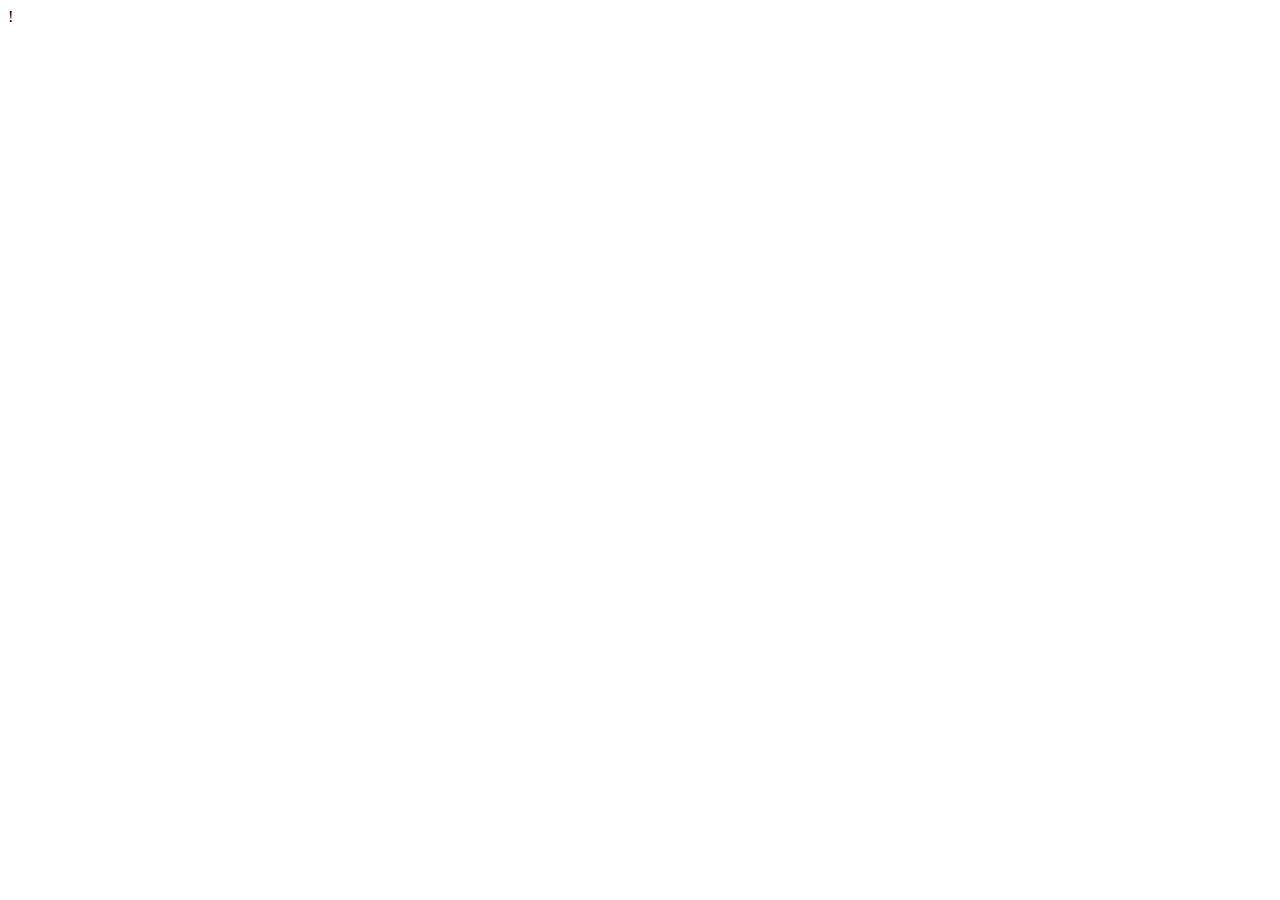
==== blog.html @ b4740666 "first commit" ====
!
<!DOCTYPE html>
<html lang="en">
  <head>
    <meta charset="UTF-8" />
    <meta http-equiv="X-UA-Compatible" content="IE=edge" />
    <meta name="viewport" content="width=device-width, initial-scale=1.0" />
    <title>Document</title>
  </head>
  <body></body>
</html>
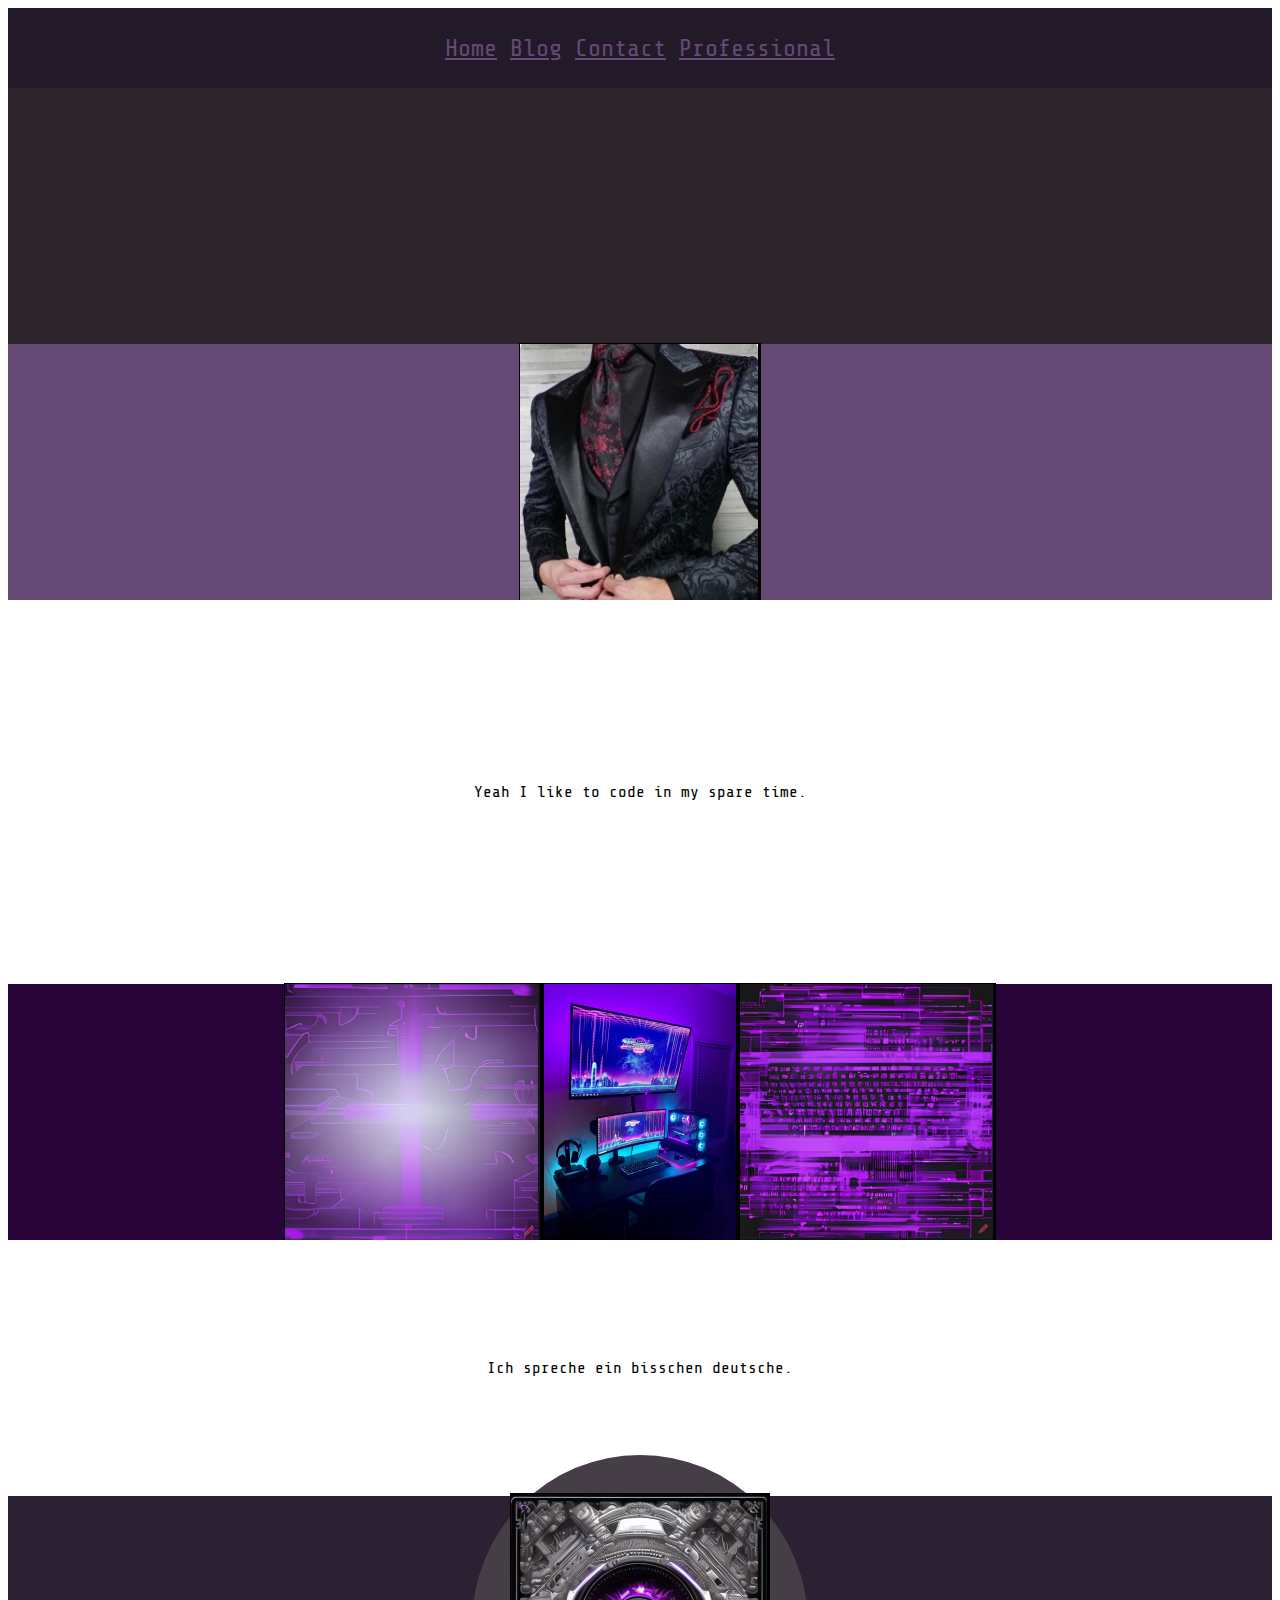
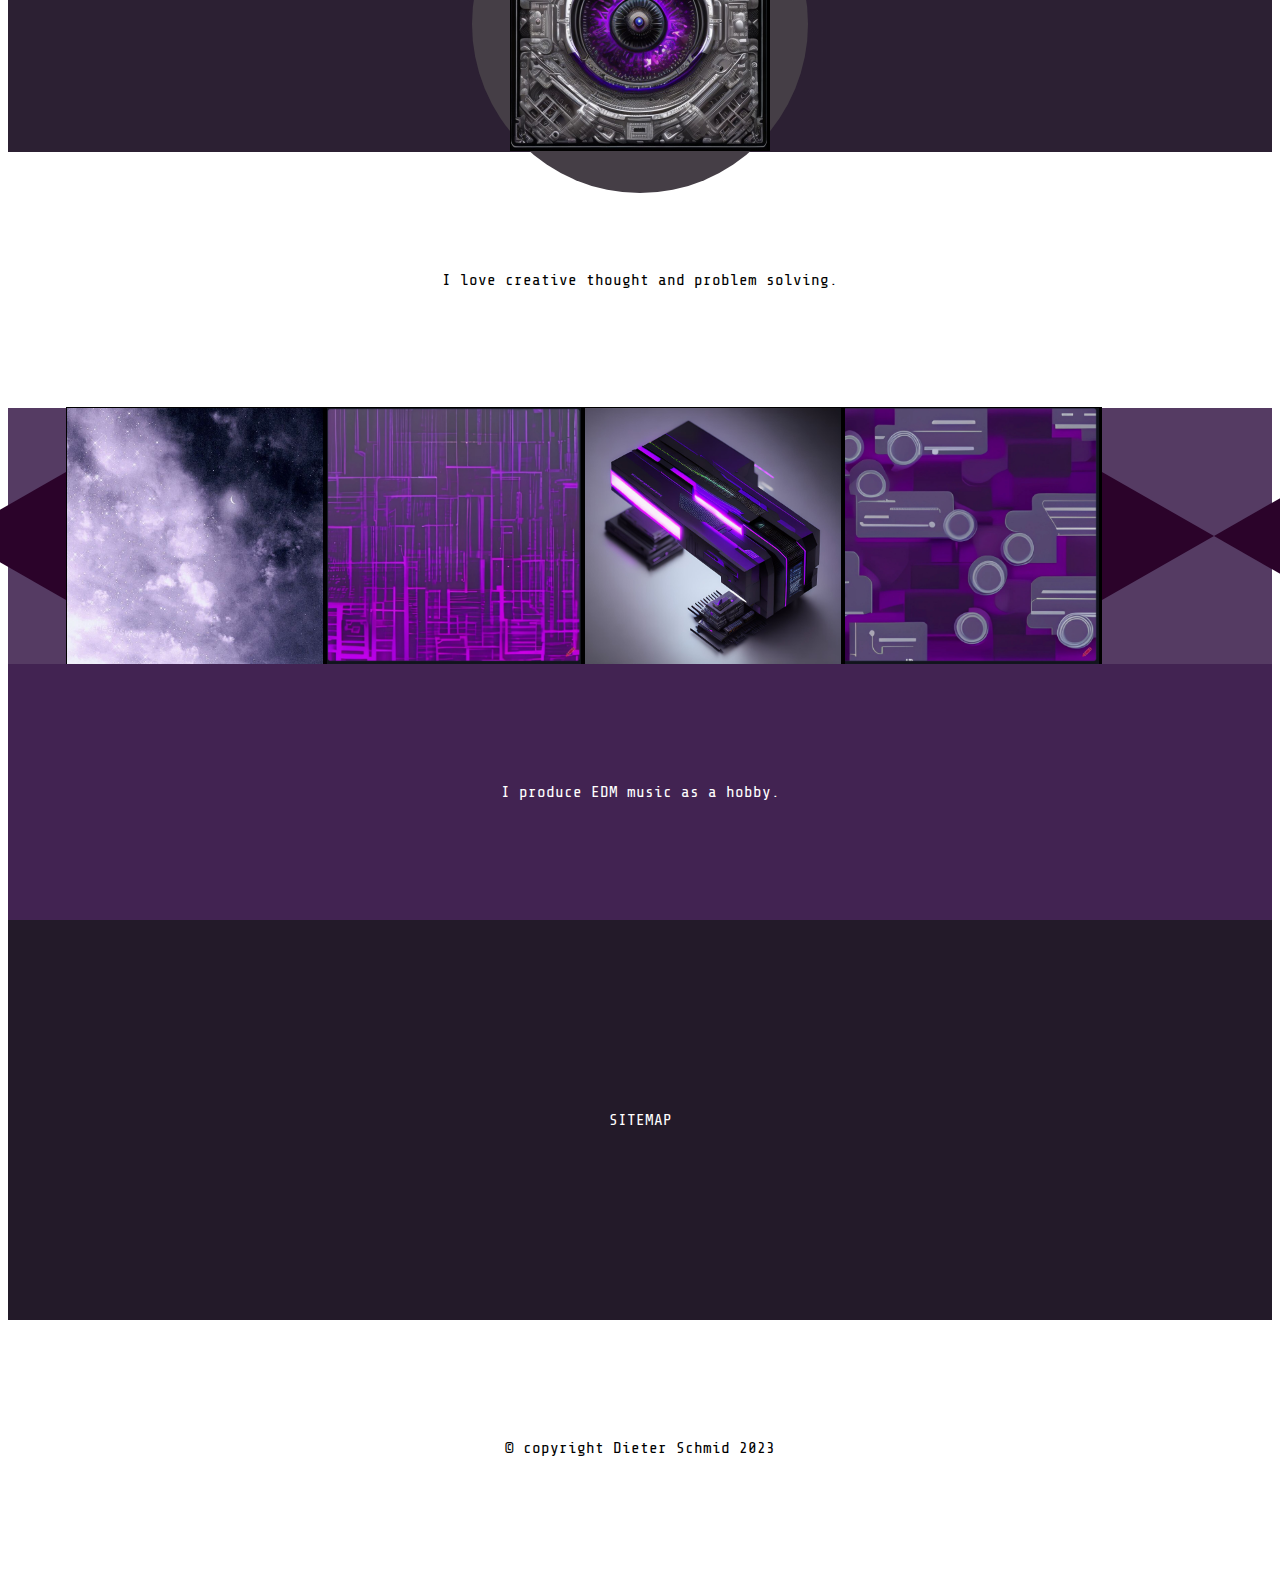
==== commit 5bd57b60: "still going" ====
--- a/blog.html
+++ b/blog.html
@@ -1,11 +1,58 @@
-!
 <!DOCTYPE html>
 <html lang="en">
   <head>
     <meta charset="UTF-8" />
     <meta http-equiv="X-UA-Compatible" content="IE=edge" />
     <meta name="viewport" content="width=device-width, initial-scale=1.0" />
-    <title>Document</title>
+    <title>Dieter's Portfolio</title>
+    <link rel="stylesheet" href="style.css" />
   </head>
-  <body></body>
+  <body>
+    <article>
+      <nav>
+        <ul class="UlistA">
+          <li><a href="index.html">Home</a></li>
+          <li><a href="news.html">Blog</a></li>
+          <li><a href="contact.html">Contact</a></li>
+          <li><a href="professional">Professional</a></li>
+        </ul>
+      </nav>
+      <header></header>
+      <main>SITEMAP</main>
+      <section id="Text-4">I produce EDM music as a hobby.</section>
+      <section id="Text-1">Yeah I like to code in my spare time.</section>
+      <section id="Text-2">Ich spreche ein bisschen deutsche.</section>
+      <section id="Text-3">
+        <p>I love creative thought and problem solving.</p>
+      </section>
+      <section id="feature-1">
+        <img src="Images2/suit.jpg" alt="feature-1" /><img />
+      </section>
+      <section id="feature-2">
+        <!-- <div class="circle"></div> -->
+        <img src="Images2/patterns6.jpg" alt="feature-2" /><img />
+        <img src="Images2/gaming2.jpeg" alt="feature-2" /><img />
+        <img src="Images2/patterns4.jpg" alt="feature-2" /><img />
+        <!-- <div class="circle" id="SecondCircle"></div> -->
+      </section>
+      <section id="feature-3">
+        <div class="circle">
+          <img src="Images/IMG_0925.JPG" alt="feature-3" /><img />
+        </div>
+        <!-- <img src="Images/IMG_0927.JPG" alt="feature-3" /><img /> -->
+        <!-- <div class="circle"> -->
+        <!-- <img src=Images/IMG_0934.JPG alt="feature-3" /><img /> -->
+        <!-- </div> -->
+      </section>
+      <section id="feature-4">
+        <div class="triangle"></div>
+        <img src="Images2/cloudy.jpeg" alt="feature-4" /><img />
+        <img src="Images2/pattern.jpg" alt="feature-4" /><img />
+        <img src="Images2/Fotor_AI.png" alt="feature-4" /><img />
+        <img src="Images2/pattern7.jpg " alt="feature-4" /><img />
+        <div class="triangle" id="SecondTri"></div>
+      </section>
+      <footer>&copy copyright Dieter Schmid 2023</footer>
+    </article>
+  </body>
 </html>
--- a/style.css
+++ b/style.css
@@ -0,0 +1,253 @@
+@import url('https://fonts.googleapis.com/css2?family=Share+Tech+Mono&display=swap');
+
+/* Mobile */
+article {
+    display: flex;
+   flex-wrap: wrap; 
+  }
+  
+  article > * {
+    width: 100%;
+    height: 20vw;
+    display: flex;
+    justify-content: center;
+    align-items: center;
+    font-size: 1rem;
+    font-family: 'Share Tech Mono', monospace;
+    color: rgb(0, 0, 0);
+    
+    
+  }
+  
+
+  p{
+    display: inline-block;
+
+  }
+  nav {
+    background-color: #231A29;
+    height: 80px;
+     
+    
+
+  }
+  nav a {
+    color: #654A75;
+    font-size:1.5 em;
+    text-decoration: bold;
+    
+  }
+  ul {
+    list-style-type: none;
+    margin: 0;
+    padding: 0;
+  }
+  
+  li {
+    display: inline;
+  }
+
+
+  header {
+    background-color: rgb(44, 37, 44);
+    font-size:3em;
+    color: white;
+
+  }
+  
+  main {
+    background-color: #231A29;
+    height: 400px;
+    color: white;
+  }
+  
+  #feature-4 {
+   order: 7; 
+    background-color: #553b63;
+  }
+  
+  #feature-1 {
+    
+    order: 1 ;
+    background-color: #654A75;
+  }
+  
+  #feature-2 {
+     display:none;
+     order: 3 ;
+    background-color: rgb(41, 4, 57);
+  }
+  
+  #feature-3 {
+    display:none;
+   order: 5 ;
+    background-color:#2C2033;
+  }
+  
+  
+  #Text-1 {
+    order: 2 ;
+    height: 30vw; 
+    color:black;
+    background-color: white;
+    text-align: center;
+  }
+  
+  #Text-2 {
+    
+    order: 4 ;
+    color: black;
+    background-color:white;
+    text-align: center;
+  }
+  
+  #Text-3 {
+    
+    order: 6 ;
+    color: black;
+    background-color:white;
+    text-align: center;
+  }
+  #Text-4 {
+    
+   order: 8 ;
+    color: white;
+    background-color: #422352;
+    text-align: center;
+  }
+  
+  .UlistA {
+    
+    list-style-type: none; 
+    margin: 0;
+    padding: 0;
+    font-size: 1.5em;
+  }
+  
+ 
+
+
+
+  .listA {
+      display: inline; 
+      
+  }
+
+  .listB {
+    display: block;  
+   }
+
+  .UlistB {
+    /* display:flex; */
+    flex-direction:column;
+   
+    
+    text-align: left;
+    font-size: 1.2em;
+  
+    margin: 0;
+    padding: 0;
+  }
+
+  [id^="feature-"] img{ 
+    /* width: 50%; */
+    height: 20vw;
+    border: 1px solid;
+    /* border-radius: 10%; */
+  }
+
+  img{
+    background-color: #231A29;
+  }
+
+  .triangle {
+    width: 0;
+    height: 0;
+    border-top: 4rem solid transparent;
+    border-right: 7rem solid  #2b032a;
+    border-bottom: 4rem solid transparent;
+  }
+
+  #SecondTri {
+    width: 0;
+    height: 0;
+    border-top: 4rem solid transparent;
+    border-left: 7rem solid #2b032a;
+    border-bottom: 4rem solid transparent;
+  }
+
+ 
+
+  .circle{
+
+    position:relative;
+    border-radius: 50%;
+    border: 3vw solid transparent;
+    background: rgb(69, 62, 70);
+    z-index:11;
+sf
+  }
+
+  
+  
+  main {order:9;}
+  footer{order:10;}
+  
+  /* Tablet - not really needed as design is the same*/
+  /* @media only screen and (min-width: 401px) and (max-width: 960px) { */
+     /* body > article > section >img {  */
+        /* width: 20%;  */
+        /* height: 40vw;  */
+       
+       /* color:black; */
+      /* margin-left: 130px ; */
+      
+     /* } */
+
+     /* header {color:black;}  */
+   
+  /* } */
+  
+  /* Desktop */
+   @media only screen and (min-width: 600px) { 
+    /* section[id^="feature-"] { */
+      /* flex:1; */
+      /* width: 20%; */
+      /* height:20vw; */
+      /* flex:1;    */
+     /* } */
+  
+      
+     #feature-2{display:flex;}
+     #feature-3{display:flex;}
+     /* header {color:bwhit;} */
+  
+
+    section[id^="Text-"] {
+        /* display: none; */
+        width: 100%;/* flex:1; */
+        height:20vw;
+        /*flex: 1;  */
+       
+        color:black;
+       }
+     
+      #Text-1{color:black;background-color:#ffffff;}
+      #Text-2{color:black;background-color:#ffffff;}
+      #Text-3{color:black;background-color:#ffffff;}
+
+     
+      /* Text-4{background-color:#ffffff;} */
+      /* #Text-4{background-color:#ffffff;} */
+      
+        [id^="feature-"] {
+        /* display: none; */
+        width: 100%;/* flex:1; */
+        height:20vw;
+        /*flex: 1;  */
+        
+       }
+  
+     
+  
+  }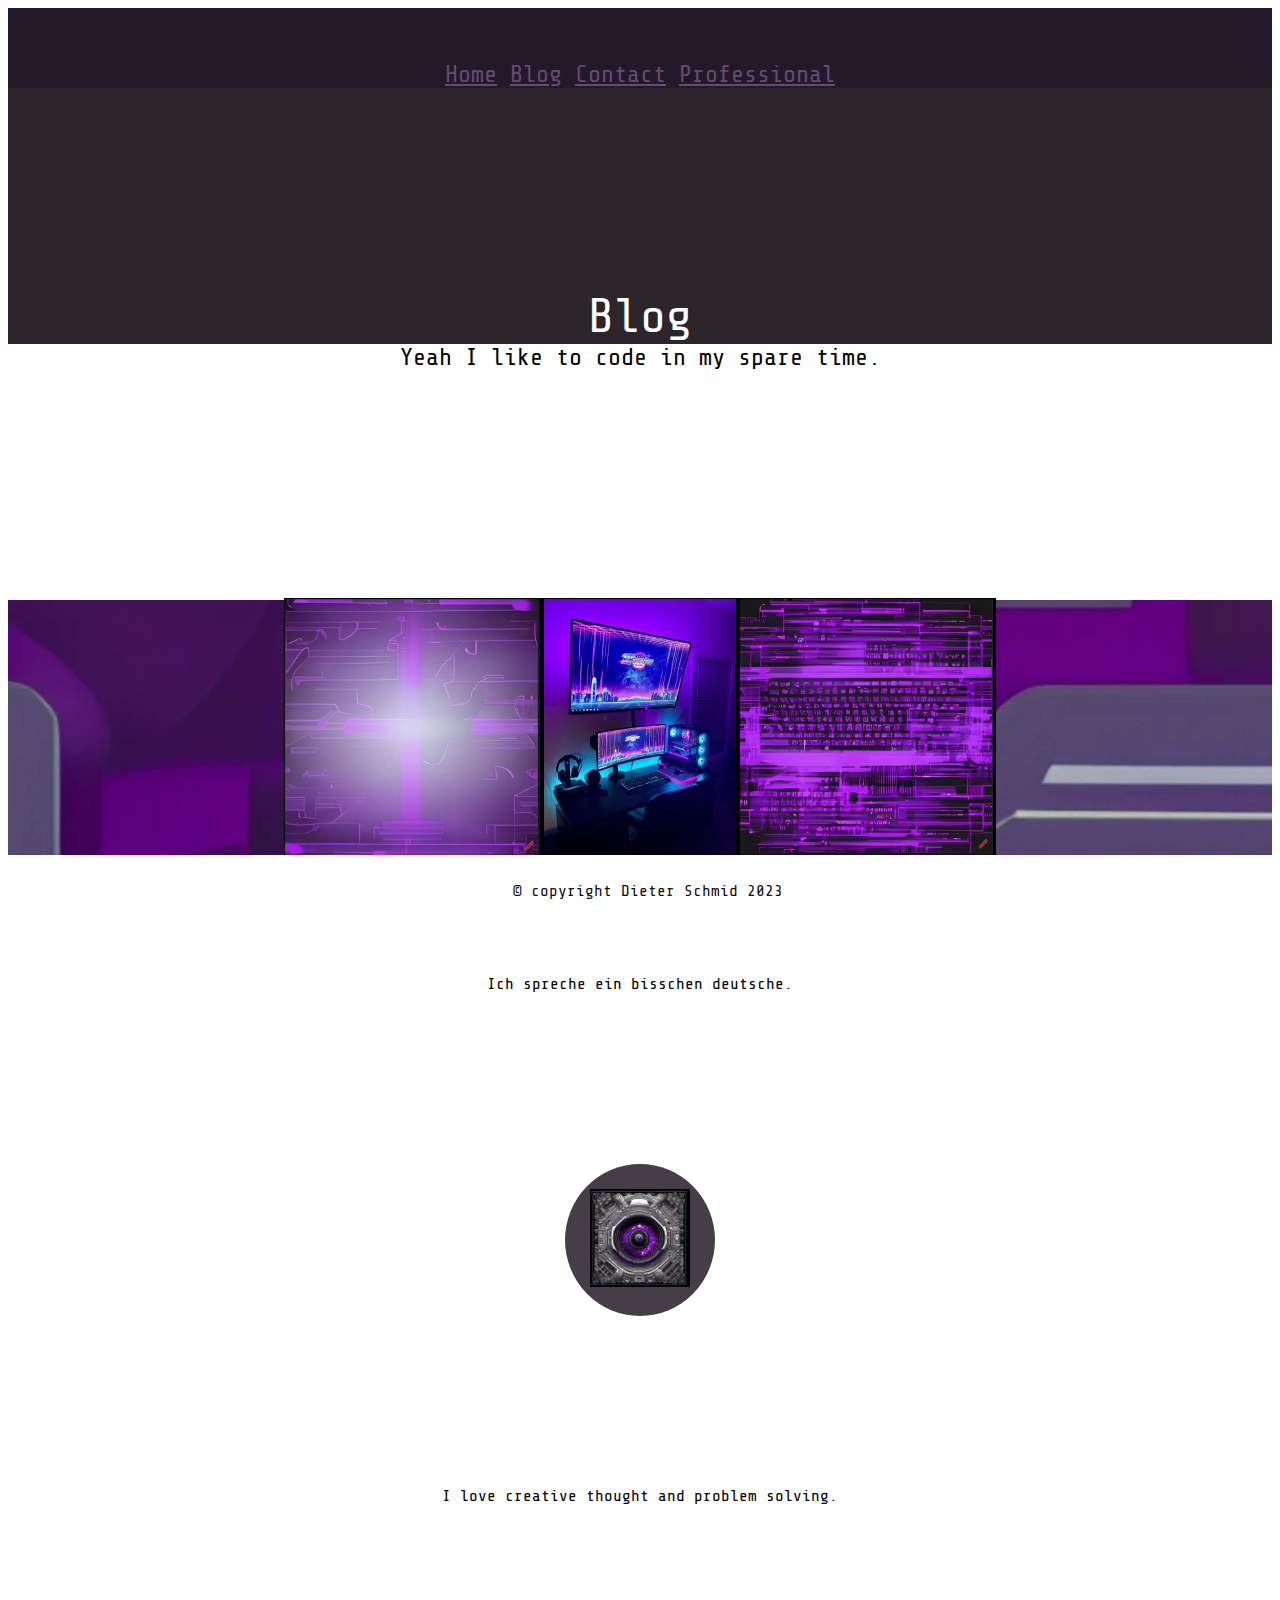
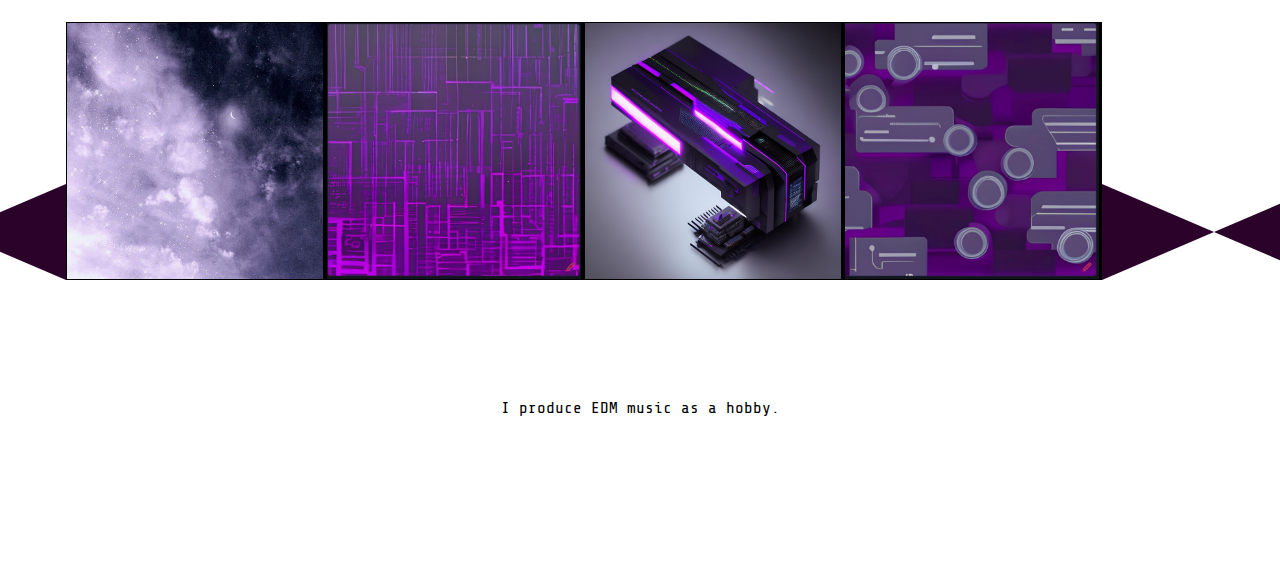
==== commit cb085dcd: "still going" ====
--- a/blog.html
+++ b/blog.html
@@ -17,7 +17,7 @@
           <li><a href="professional">Professional</a></li>
         </ul>
       </nav>
-      <header></header>
+      <header>Blog</header>
       <main>SITEMAP</main>
       <section id="Text-4">I produce EDM music as a hobby.</section>
       <section id="Text-1">Yeah I like to code in my spare time.</section>
--- a/style.css
+++ b/style.css
@@ -11,7 +11,7 @@
     height: 20vw;
     display: flex;
     justify-content: center;
-    align-items: center;
+    align-items: flex-end; 
     font-size: 1rem;
     font-family: 'Share Tech Mono', monospace;
     color: rgb(0, 0, 0);
@@ -28,7 +28,8 @@
     background-color: #231A29;
     height: 80px;
      
-    
+ 
+   
 
   }
   nav a {
@@ -47,8 +48,20 @@
     display: inline;
   }
 
+  footer {
+    display:flex;
+    text-align:left;
+    position: fixed;
+    bottom: 0px;
+    height:5%;
+    align-items: flex-end; 
+    color: rgb(16, 15, 15);
+    background: #ffffff;
+  }
+
 
   header {
+    
     background-color: rgb(44, 37, 44);
     font-size:3em;
     color: white;
@@ -56,64 +69,84 @@
   }
   
   main {
-    background-color: #231A29;
-    height: 400px;
+    /* display:none; */
+    /* background-color: #231A29;  */
+    height: 100%;
     color: white;
   }
   
   #feature-4 {
+    /* align-items:flex-end; */
    order: 7; 
-    background-color: #553b63;
+    /* background-color: #553b63; */
   }
   
   #feature-1 {
-    
+    display:none;
+    background: lightblue url("Images2/patterns4.jpg") no-repeat fixed center; 
     order: 1 ;
-    background-color: #654A75;
+    /* background-color: #654A75; */
   }
   
   #feature-2 {
-     display:none;
+    display:none;
+     background-color: white;
      order: 3 ;
-    background-color: rgb(41, 4, 57);
+     background: purple url("Images2/pattern7.jpg") no-repeat fixed center; 
+    /* background-color: rgb(41, 4, 57);  */
   }
   
   #feature-3 {
+    
+    /* background: lightblue url("Images2/pattern7.jpg") no-repeat fixed center;  */
     display:none;
    order: 5 ;
-    background-color:#2C2033;
-  }
+    /* background-color:#2C2033;  */
+  }
+ 
+
   
   
   #Text-1 {
+     flex-direction:column; 
+    justify-content: flex-start;
+    align-items:center;
+    /* flex-wrap:wrap;  */
     order: 2 ;
-    height: 30vw; 
+    font-size: 1.5em;
+     /* height: 20vw;   */
+     /* margin:2.5em; */
     color:black;
     background-color: white;
-    text-align: center;
+   
   }
   
   #Text-2 {
-    
+    display:none;
+    justify-content: baseline;
+    align-items: Top;
     order: 4 ;
     color: black;
     background-color:white;
-    text-align: center;
+   
   }
   
   #Text-3 {
-    
+    display:none;
+    /* justify-content: baseline; */
+    /* align-items: left; */
+    vertical-align:text-top;
     order: 6 ;
     color: black;
     background-color:white;
-    text-align: center;
+   
   }
   #Text-4 {
-    
+    display:none;
    order: 8 ;
     color: white;
     background-color: #422352;
-    text-align: center;
+   
   }
   
   .UlistA {
@@ -125,28 +158,52 @@
   }
   
  
-
-
-
+  #resume{
+    text-decoration: none;
+    color:#8646ac;
+  }
+
+  #resume:hover {
+    text-decoration: none;
+    color:#654A75;
+  }
+  #resume:visited{
+    text-decoration: none;
+    color:#2C2033
+  }
+  #resume:active{
+    text-decoration: none;
+    color:#451e5c
+  }
   .listA {
       display: inline; 
       
   }
 
   .listB {
-    display: block;  
+    display: inline-block; 
+    font-size: .8em; 
    }
 
+   .listB img{
+    display: block; 
+    
+   }
+
+   .listC {
+    display: block; 
+    font-size: 1.5em; 
+   }
+
   .UlistB {
-    /* display:flex; */
-    flex-direction:column;
-   
-    
-    text-align: left;
-    font-size: 1.2em;
-  
-    margin: 0;
-    padding: 0;
+    
+     /* flex-direction:column;  */
+    
+    
+    text-align:left;
+    
+    margin:1em;
+    padding: 0em;
   }
 
   [id^="feature-"] img{ 
@@ -157,23 +214,25 @@
   }
 
   img{
-    background-color: #231A29;
+    /* background-color: #231A29; */
   }
 
   .triangle {
     width: 0;
     height: 0;
-    border-top: 4rem solid transparent;
+    border-top: 3rem solid transparent;
     border-right: 7rem solid  #2b032a;
-    border-bottom: 4rem solid transparent;
+    border-bottom: 3rem solid transparent;
+    
   }
 
   #SecondTri {
     width: 0;
     height: 0;
-    border-top: 4rem solid transparent;
+    border-top: 3rem solid transparent;
     border-left: 7rem solid #2b032a;
-    border-bottom: 4rem solid transparent;
+    border-bottom: 3rem solid transparent;
+   
   }
 
  
@@ -182,13 +241,17 @@
 
     position:relative;
     border-radius: 50%;
-    border: 3vw solid transparent;
+    border: 2vw solid transparent;
     background: rgb(69, 62, 70);
     z-index:11;
+    /* background: lightblue url("Images/IMG_0934.JPG") no-repeat fixed center;  */
 sf
   }
 
-  
+  .circle img{
+   height:6rem;
+   
+  }
   
   main {order:9;}
   footer{order:10;}
@@ -219,7 +282,7 @@
   
       
      #feature-2{display:flex;}
-     #feature-3{display:flex;}
+     #feature-3{display:flex;align-items:center;}
      /* header {color:bwhit;} */
   
 
@@ -232,10 +295,10 @@
         color:black;
        }
      
-      #Text-1{color:black;background-color:#ffffff;}
-      #Text-2{color:black;background-color:#ffffff;}
-      #Text-3{color:black;background-color:#ffffff;}
-
+      #Text-1{display:flex;color:black;background-color:#ffffff;}
+      #Text-2{display:flex;align-items:center;color:black;background-color:#ffffff;}
+      #Text-3{display:flex;align-items:center;color:black;background-color:#ffffff;}
+      #Text-4{display:flex;align-items:center;color:black;background-color:#ffffff;}
      
       /* Text-4{background-color:#ffffff;} */
       /* #Text-4{background-color:#ffffff;} */
